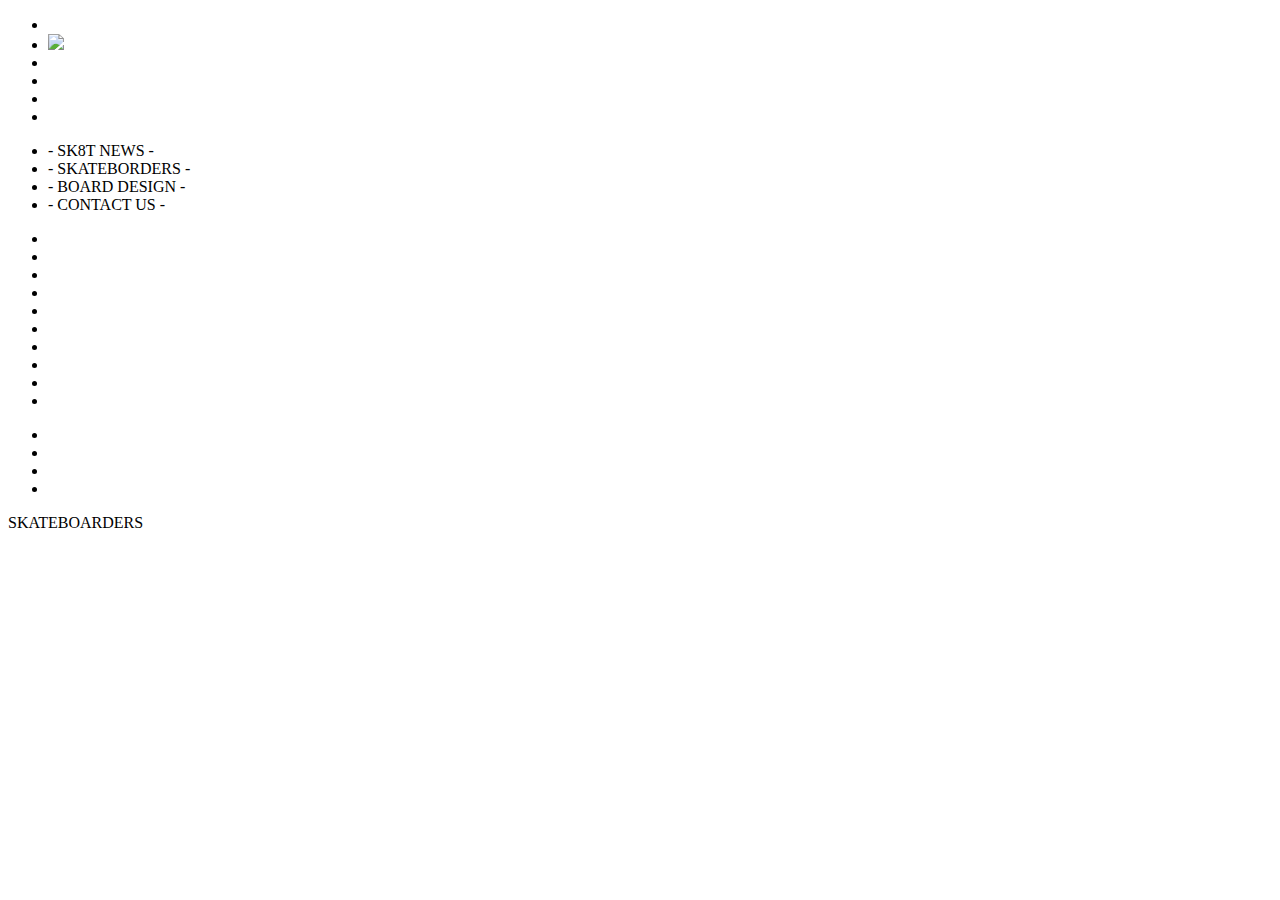
==== index.html @ 20a48d3b "moved files" ====
<!DOCTYPE html>
<html lang="en">
<head>
	<meta charset="UTF-8">
	<title>HTML-Sk8r Site</title>
	<link rel=stylesheet href=style.css />
</head>
<body>

	<div class="headers"> 
		<ul>
			<li class="subscibeform"> </li>
			<li> <img src="https://cdn1.iconfinder.com/data/icons/logotypes/32/square-facebook-128.png" /> </li>
			<li> </li>
			<li></li>
			<li> </li>
			<li></li>
		<ul>
	</div>
	<div class="navbar">
		<ul>
			<li> - SK8T NEWS - </li>
			<li> - SKATEBORDERS - </li>
			<li> - BOARD DESIGN - </li>
			<li> - CONTACT US - </li>
		</ul>
	</div class="topphoto"> 
		<div class="cameraimg"> 
		</div>
		<div class="powelllogoimg">
		</div>
	</div>
	<div class="dots"> 
	</div>
	<div class="readmoreboxes"> 
		<p class="p1"> </p>
		<p class="p2"> </p>
		<p class="p3"> </p> 
	</div>
	<div class="photoboxes">

		
	</div>
	<div class="boardimgs"> 
		<ul>
			<li></li>
			<li></li>
			<li></li>
			<li></li>
			<li></li>
			<li></li>
			<li></li>
			<li></li>
			<li></li>
			<li></li>
		</ul>
	</div>
	<div class="Bottombox">
		<div class="contacttext">
			<ul class="contacticons">
				<li></li>
				<li></li>
				<li></li>
				<li></li>
			</ul>
		</div>	
		<div class="contactform">
		</div>	
	</div>
	<div class="leftarrow"> SKATEBOARDERS
	</div>
	






	
</body>
</html>
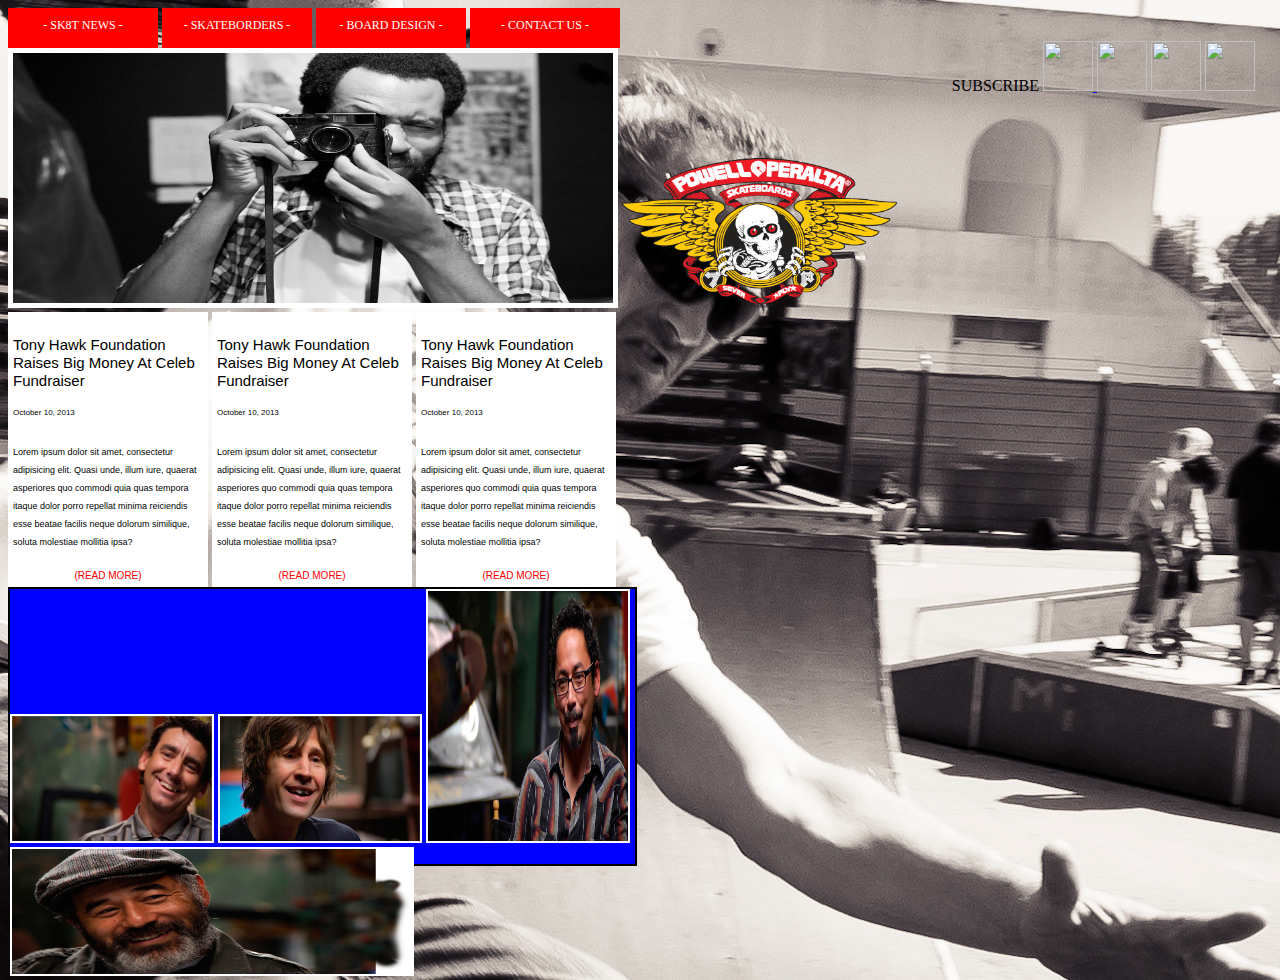
==== commit c1a082cc: "Finishing up" ====
--- a/index.html
+++ b/index.html
@@ -6,41 +6,51 @@
 	<link rel=stylesheet href=style.css />
 </head>
 <body>
-
-	<div class="headers"> 
-		<ul>
-			<li class="subscibeform"> </li>
-			<li> <img src="https://cdn1.iconfinder.com/data/icons/logotypes/32/square-facebook-128.png" /> </li>
-			<li> </li>
-			<li></li>
-			<li> </li>
-			<li></li>
+	<div>
+	<div class="topheaders"> 
+		<ul class="headers">
+			<li> <span> SUBSCRIBE </span> </li>
+			<li> <a href="https://www.facebook.com/"> <img src="https://cdn1.iconfinder.com/data/icons/logotypes/32/square-facebook-128.png" /> </a> </li>
+			<li> <img src="http://www.dailyblogtips.com/wp-content/uploads/bigrss.gif" /></li>
+			<li> <img src="http://icons.iconarchive.com/icons/limav/flat-gradient-social/512/Twitter-icon.png" /> </li>
+			<li> <a href="https://www.youtube.com/"> <img src="http://icons.iconarchive.com/icons/danleech/simple/512/youtube-icon.png" /> </a></li>
 		<ul>
 	</div>
 	<div class="navbar">
-		<ul>
-			<li> - SK8T NEWS - </li>
-			<li> - SKATEBORDERS - </li>
-			<li> - BOARD DESIGN - </li>
-			<li> - CONTACT US - </li>
-		</ul>
-	</div class="topphoto"> 
-		<div class="cameraimg"> 
+			<div class="box1"> - SK8T NEWS - </div>
+			<div class="box2"> - SKATEBORDERS - </div>
+			<div class="box3"> - BOARD DESIGN - </div>
+			<div class="box4"> - CONTACT US - </div>
 		</div>
-		<div class="powelllogoimg">
-		</div>
-	</div>
+	<img class="topimage" src="images/top-image.png" /> 
+	<img class="peralta" src="images/peralta-logo.png" /> 
 	<div class="dots"> 
 	</div>
-	<div class="readmoreboxes"> 
-		<p class="p1"> </p>
-		<p class="p2"> </p>
-		<p class="p3"> </p> 
+	<div class="readmore1"> 
+		<p class="blocktext"> <span class="h1"> Tony Hawk Foundation Raises Big Money At Celeb Fundraiser  </span> </p> <p class="smallspace"> <span class="h2"> October 10, 2013 </span> </p>
+		<p class="blocktext"> <span class="pfont"> Lorem ipsum dolor sit amet, consectetur adipisicing elit. Quasi unde, illum iure, quaerat asperiores quo commodi quia quas tempora itaque dolor porro repellat minima reiciendis esse beatae facilis neque dolorum similique, soluta molestiae mollitia ipsa? <br> </span> </p> <p class="center"> <span class="readmore" class="red"> (READ MORE) </span>
+		</p>
 	</div>
-	<div class="photoboxes">
-
-		
+	<div class="readmore1"> 
+		<p class="blocktext"> <span class="h1"> Tony Hawk Foundation Raises Big Money At Celeb Fundraiser  </span> </p> <p class="smallspace"> <span class="h2"> October 10, 2013 </span> </p>
+		<p class="blocktext"> <span class="pfont"> Lorem ipsum dolor sit amet, consectetur adipisicing elit. Quasi unde, illum iure, quaerat asperiores quo commodi quia quas tempora itaque dolor porro repellat minima reiciendis esse beatae facilis neque dolorum similique, soluta molestiae mollitia ipsa? <br> </span> </p> <p class="center"> <span class="readmore" class="red"> (READ MORE) </span>
+		</p>
 	</div>
+	<div class="readmore1"> 
+		<p class="blocktext"> <span class="h1"> Tony Hawk Foundation Raises Big Money At Celeb Fundraiser  </span> </p> <p class="smallspace"> <span class="h2"> October 10, 2013 </span> </p>
+		<p class="blocktext"> <span class="pfont"> Lorem ipsum dolor sit amet, consectetur adipisicing elit. Quasi unde, illum iure, quaerat asperiores quo commodi quia quas tempora itaque dolor porro repellat minima reiciendis esse beatae facilis neque dolorum similique, soluta molestiae mollitia ipsa? <br> </span> </p> <p class="center"> <span class="readmore" class="red"> (READ MORE) </span>
+		</p>
+	</div>
+	
+	<div class="facephotos">
+		<div class="firstthree"> 
+			<img id="lance" src="images/sk8er-4.png" />
+		 	<img id="rodney" src="images/sk8er-3.png" />
+		 	<img id="tommy" src="images/sk8er-2.png" />	
+		</div>
+		<img id="steve" src="images/sk8er-1.png" />
+	</div>	
+	
 	<div class="boardimgs"> 
 		<ul>
 			<li></li>
@@ -76,6 +86,6 @@
 
 
 
-	
+
 </body>
 </html>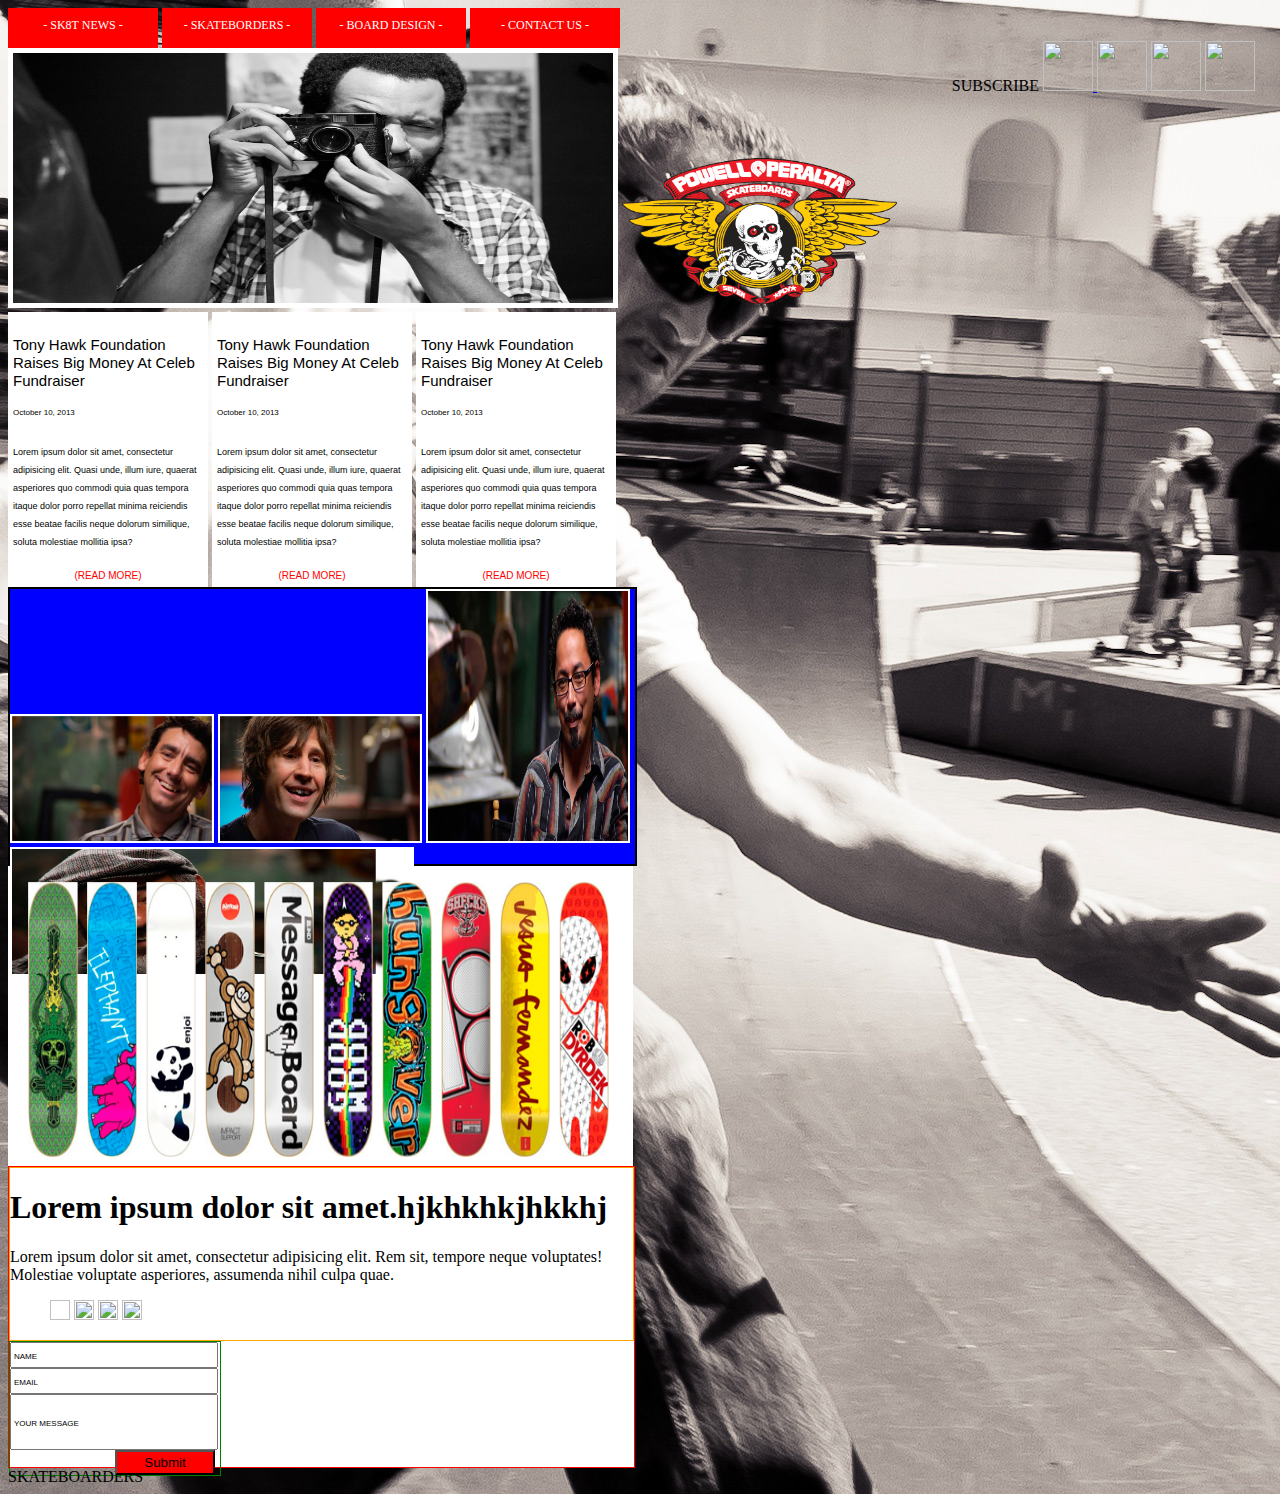
==== commit 639fa821: "added the form" ====
--- a/index.html
+++ b/index.html
@@ -10,18 +10,18 @@
 	<div class="topheaders"> 
 		<ul class="headers">
 			<li> <span> SUBSCRIBE </span> </li>
-			<li> <a href="https://www.facebook.com/"> <img src="https://cdn1.iconfinder.com/data/icons/logotypes/32/square-facebook-128.png" /> </a> </li>
+			<li> <a href="https://cdn1.iconfinder.com/data/icons/logotypes/32/square-facebook-128.png"/> <img src="https://cdn1.iconfinder.com/data/icons/logotypes/32/square-facebook-128.png" /> </a> </li>
 			<li> <img src="http://www.dailyblogtips.com/wp-content/uploads/bigrss.gif" /></li>
 			<li> <img src="http://icons.iconarchive.com/icons/limav/flat-gradient-social/512/Twitter-icon.png" /> </li>
 			<li> <a href="https://www.youtube.com/"> <img src="http://icons.iconarchive.com/icons/danleech/simple/512/youtube-icon.png" /> </a></li>
 		<ul>
 	</div>
 	<div class="navbar">
-			<div class="box1"> - SK8T NEWS - </div>
-			<div class="box2"> - SKATEBORDERS - </div>
-			<div class="box3"> - BOARD DESIGN - </div>
-			<div class="box4"> - CONTACT US - </div>
-		</div>
+		<div class="box1"> - SK8T NEWS - </div>
+		<div class="box2"> - SKATEBORDERS - </div>
+		<div class="box3"> - BOARD DESIGN - </div>
+		<div class="box4"> - CONTACT US - </div>
+	</div>
 	<img class="topimage" src="images/top-image.png" /> 
 	<img class="peralta" src="images/peralta-logo.png" /> 
 	<div class="dots"> 
@@ -51,34 +51,60 @@
 		<img id="steve" src="images/sk8er-1.png" />
 	</div>	
 	
-	<div class="boardimgs"> 
-		<ul>
-			<li></li>
-			<li></li>
-			<li></li>
-			<li></li>
-			<li></li>
-			<li></li>
-			<li></li>
-			<li></li>
-			<li></li>
-			<li></li>
+	<div class="boardblock"> 
+	<div class="innerboardblock">
+		<ul class="boardlistimgs">
+			<li> <img src="images/sk8-1.png" /> </li>
+			<li> <img src="images/sk8-2.png" /> </li>
+			<li> <img src="images/sk8-3.png" /> </li>
+			<li> <img src="images/sk8-4.png" /> </li>
+			<li> <img src="images/sk8-5.png" /> </li>
+			<li> <img src="images/sk8-6.png" /> </li>
+			<li> <img src="images/sk8-7.png" /> </li>
+			<li> <img src="images/sk8-8.png" /> </li>
+			<li> <img src="images/sk8-9.png" /> </li>
+			<li> <img src="images/sk8-10.png" /> </li>
 		</ul>
 	</div>
-	<div class="Bottombox">
-		<div class="contacttext">
-			<ul class="contacticons">
-				<li></li>
-				<li></li>
-				<li></li>
-				<li></li>
+	</div>
+
+	<div class="bottombox">
+		<div class="leftbottom">
+				<h1> Lorem ipsum dolor sit amet.hjkhkhkjhkkhj</h1> 
+				<p> Lorem ipsum dolor sit amet, consectetur adipisicing elit. Rem sit, tempore neque voluptates! Molestiae voluptate asperiores, assumenda nihil culpa quae.
+				</p>
+			<ul class="bottomicons">
+				<li> <img scr="http://www.iconsdb.com/icons/preview/gray/facebook-3-xl.png" /> </li>
+				<li> <img src="https://perishablepress.com/wp/wp-content/images/2006/feed-collection/feed-icon_grey-96px.png" /></li> 
+				<li> <img src="http://www.musiciansoncall.org/images/content/pagebuilder/icons_social_gr_twitter.png" /> </li>
+				<li> <img src="http://crecloudsolutions.com/system/icons/000/000/008/original/youtube-3-512.png?1405802993" /> </li>
 			</ul>
-		</div>	
+	
+		</div>
 		<div class="contactform">
+			<form>
+			<label for="name"> </label>
+					<input id="name" type="text" placeholder="NAME"/>
+					<label for="email"> </label>
+					<br>
+					
+					<input id="email" type="text" placeholder="EMAIL" />
+					<label for="message"></label>
+					<br>
+
+					<input id="message" type="text" placeholder="YOUR MESSAGE" />
+					<label for="message"> </label>
+					
+						<div class ="submit">
+							<input type="submit" value="Submit" id="submit">
+						</div>	
+			</form>
 		</div>	
 	</div>
+
 	<div class="leftarrow"> SKATEBOARDERS
 	</div>
+	
 	
 
 
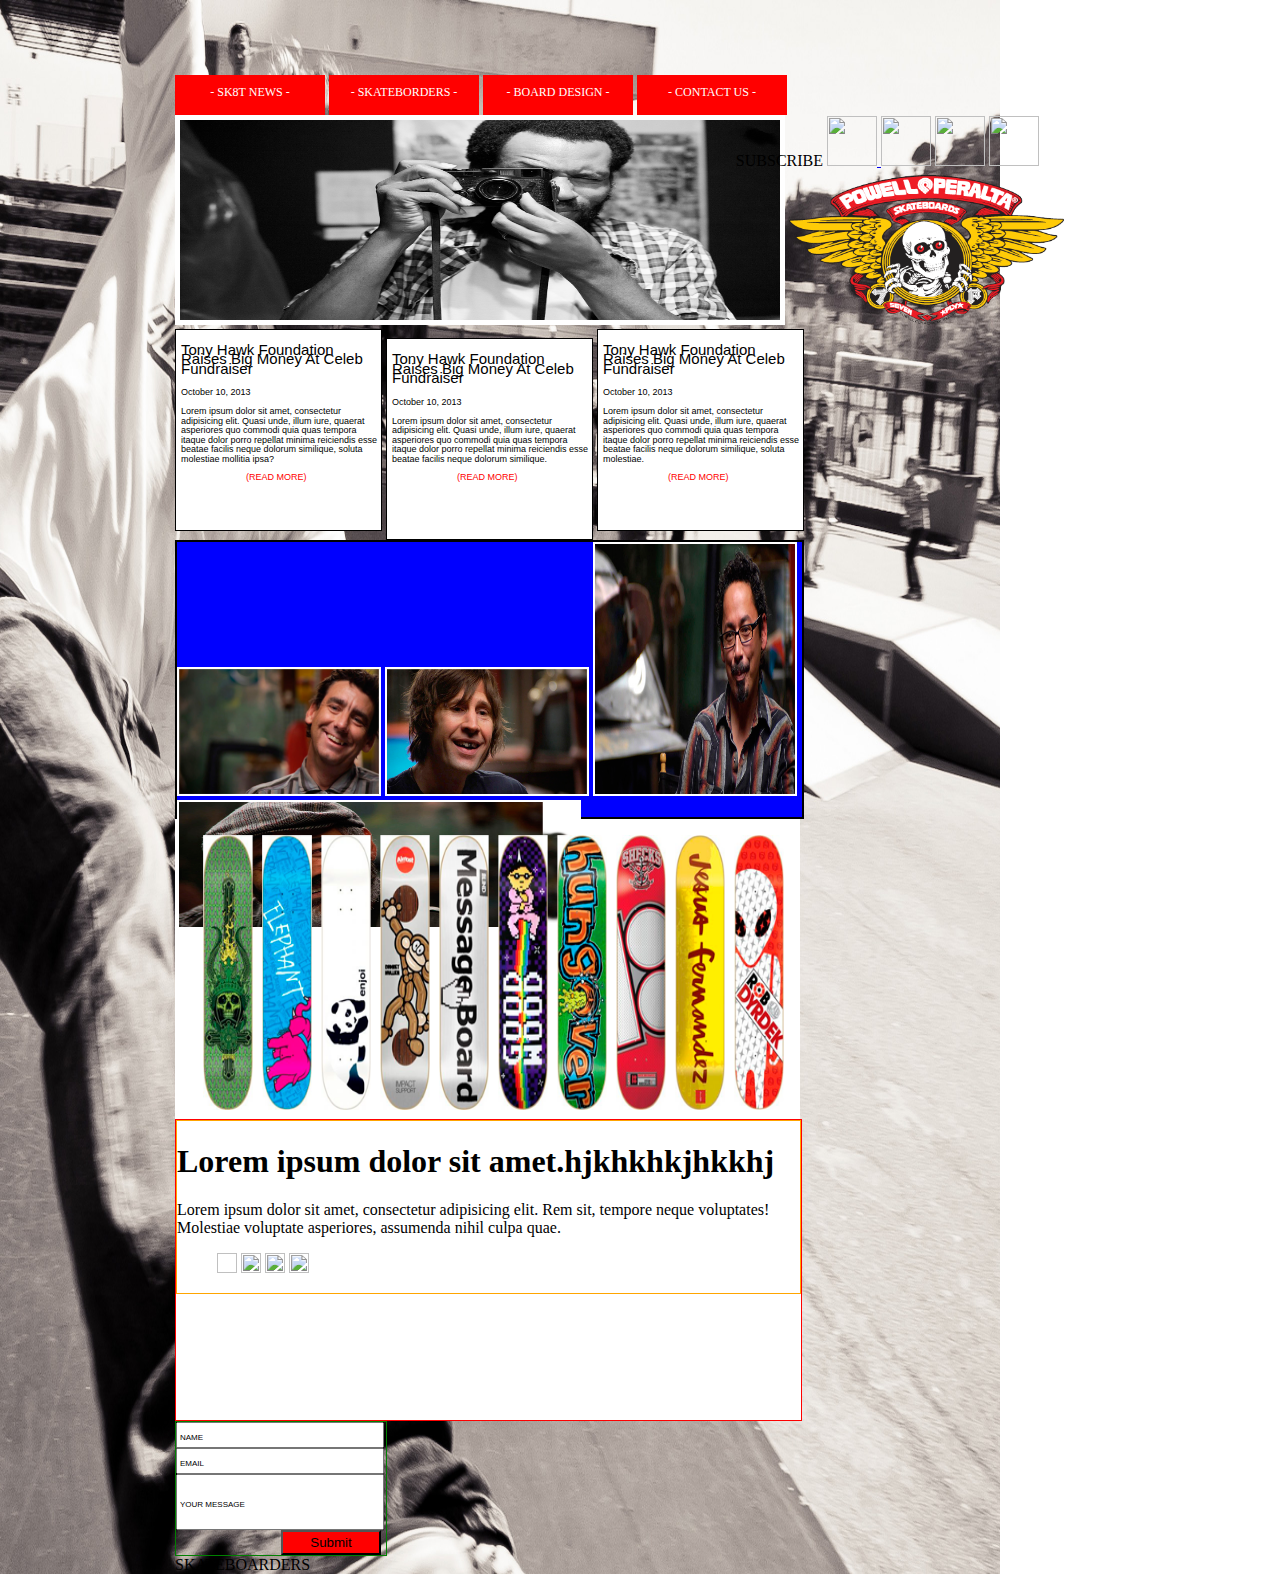
==== commit d6bde7e7: "continued on layout" ====
--- a/index.html
+++ b/index.html
@@ -6,88 +6,87 @@
 	<link rel=stylesheet href=style.css />
 </head>
 <body>
-	<div>
-	<div class="topheaders"> 
-		<ul class="headers">
-			<li> <span> SUBSCRIBE </span> </li>
-			<li> <a href="https://cdn1.iconfinder.com/data/icons/logotypes/32/square-facebook-128.png"/> <img src="https://cdn1.iconfinder.com/data/icons/logotypes/32/square-facebook-128.png" /> </a> </li>
-			<li> <img src="http://www.dailyblogtips.com/wp-content/uploads/bigrss.gif" /></li>
-			<li> <img src="http://icons.iconarchive.com/icons/limav/flat-gradient-social/512/Twitter-icon.png" /> </li>
-			<li> <a href="https://www.youtube.com/"> <img src="http://icons.iconarchive.com/icons/danleech/simple/512/youtube-icon.png" /> </a></li>
-		<ul>
-	</div>
-	<div class="navbar">
-		<div class="box1"> - SK8T NEWS - </div>
-		<div class="box2"> - SKATEBORDERS - </div>
-		<div class="box3"> - BOARD DESIGN - </div>
-		<div class="box4"> - CONTACT US - </div>
-	</div>
-	<img class="topimage" src="images/top-image.png" /> 
-	<img class="peralta" src="images/peralta-logo.png" /> 
-	<div class="dots"> 
-	</div>
-	<div class="readmore1"> 
-		<p class="blocktext"> <span class="h1"> Tony Hawk Foundation Raises Big Money At Celeb Fundraiser  </span> </p> <p class="smallspace"> <span class="h2"> October 10, 2013 </span> </p>
-		<p class="blocktext"> <span class="pfont"> Lorem ipsum dolor sit amet, consectetur adipisicing elit. Quasi unde, illum iure, quaerat asperiores quo commodi quia quas tempora itaque dolor porro repellat minima reiciendis esse beatae facilis neque dolorum similique, soluta molestiae mollitia ipsa? <br> </span> </p> <p class="center"> <span class="readmore" class="red"> (READ MORE) </span>
-		</p>
-	</div>
-	<div class="readmore1"> 
-		<p class="blocktext"> <span class="h1"> Tony Hawk Foundation Raises Big Money At Celeb Fundraiser  </span> </p> <p class="smallspace"> <span class="h2"> October 10, 2013 </span> </p>
-		<p class="blocktext"> <span class="pfont"> Lorem ipsum dolor sit amet, consectetur adipisicing elit. Quasi unde, illum iure, quaerat asperiores quo commodi quia quas tempora itaque dolor porro repellat minima reiciendis esse beatae facilis neque dolorum similique, soluta molestiae mollitia ipsa? <br> </span> </p> <p class="center"> <span class="readmore" class="red"> (READ MORE) </span>
-		</p>
-	</div>
-	<div class="readmore1"> 
-		<p class="blocktext"> <span class="h1"> Tony Hawk Foundation Raises Big Money At Celeb Fundraiser  </span> </p> <p class="smallspace"> <span class="h2"> October 10, 2013 </span> </p>
-		<p class="blocktext"> <span class="pfont"> Lorem ipsum dolor sit amet, consectetur adipisicing elit. Quasi unde, illum iure, quaerat asperiores quo commodi quia quas tempora itaque dolor porro repellat minima reiciendis esse beatae facilis neque dolorum similique, soluta molestiae mollitia ipsa? <br> </span> </p> <p class="center"> <span class="readmore" class="red"> (READ MORE) </span>
-		</p>
-	</div>
+	<div class="all">
+			<div class="topheaders"> 
+				<ul class="headers">
+					<li> <span> SUBSCRIBE </span> </li>
+					<li> <a href="https://cdn1.iconfinder.com/data/icons/logotypes/32/square-facebook-128.png" /> <img src="https://cdn1.iconfinder.com/data/icons/logotypes/32/square-facebook-128.png" /> </a> </li>
+					<li> <img src="http://www.dailyblogtips.com/wp-content/uploads/bigrss.gif" /></li>
+					<li> <img src="http://icons.iconarchive.com/icons/limav/flat-gradient-social/512/Twitter-icon.png" /> </li>
+					<li> <a href="https://www.youtube.com/"> <img src="http://icons.iconarchive.com/icons/danleech/simple/512/youtube-icon.png" /> </a></li>
+				<ul>
+			</div>
+		<div class="navbar">
+			<div class="box1"> - SK8T NEWS - </div>
+			<div class="box2"> - SKATEBORDERS - </div>
+			<div class="box3"> - BOARD DESIGN - </div>
+			<div class="box4"> - CONTACT US - </div>
+		</div>
+			<img class="topimage" src="images/top-image.png" /> 
+			<img class="peralta" src="images/peralta-logo.png" /> 
+			<div class="dots"> 
+		</div>
+		<div class="readmore1"> 
+			<p class="pheader"> Tony Hawk Foundation Raises Big Money At Celeb Fundraiser </p> 
+			<p> October 10, 2013 <br> <br> Lorem ipsum dolor sit amet, consectetur adipisicing elit. Quasi unde, illum iure, quaerat asperiores quo commodi quia quas tempora itaque dolor porro repellat minima reiciendis esse beatae facilis neque dolorum similique, soluta molestiae mollitia ipsa?  <br> <br> <span class="redreadmore"> (READ MORE) </span> 
+			</p>
+		</div>
+		<div class="readmore1"> 
+			<p class="pheader"> Tony Hawk Foundation Raises Big Money At Celeb Fundraiser </p> 
+			<p> October 10, 2013 <br> <br> Lorem ipsum dolor sit amet, consectetur adipisicing elit. Quasi unde, illum iure, quaerat asperiores quo commodi quia quas tempora itaque dolor porro repellat minima reiciendis esse beatae facilis neque dolorum similique. <br> <br> <span class="redreadmore"> (READ MORE) </span> 
+			</p>
+		</div>
+		<div class="readmore1"> 
+			<p class="pheader"> Tony Hawk Foundation Raises Big Money At Celeb Fundraiser </p> 
+			<p> October 10, 2013 <br> <br> Lorem ipsum dolor sit amet, consectetur adipisicing elit. Quasi unde, illum iure, quaerat asperiores quo commodi quia quas tempora itaque dolor porro repellat minima reiciendis esse beatae facilis neque dolorum similique, soluta molestiae. <br> <br> <span class="redreadmore"> (READ MORE) </span> 
+			</p>
+		</div>
+		<div class="facephotos">
+			<div class="firstthree"> 
+				<img id="lance" src="images/sk8er-4.png" />
+			 	<img id="rodney" src="images/sk8er-3.png" />
+			 	<img id="tommy" src="images/sk8er-2.png" su/>	
+			</div>
+				<img id="steve" src="images/sk8er-1.png" />
+		</div>	
 	
-	<div class="facephotos">
-		<div class="firstthree"> 
-			<img id="lance" src="images/sk8er-4.png" />
-		 	<img id="rodney" src="images/sk8er-3.png" />
-		 	<img id="tommy" src="images/sk8er-2.png" />	
+		<div class="boardblock"> 
+			<div class="innerboardblock">
+				<ul class="boardlistimgs">
+					<li> <img src="images/sk8-1.png" /> </li>
+					<li> <img src="images/sk8-2.png" /> </li>
+					<li> <img src="images/sk8-3.png" /> </li>
+					<li> <img src="images/sk8-4.png" /> </li>
+					<li> <img src="images/sk8-5.png" /> </li>
+					<li> <img src="images/sk8-6.png" /> </li>
+					<li> <img src="images/sk8-7.png" /> </li>
+					<li> <img src="images/sk8-8.png" /> </li>
+					<li> <img src="images/sk8-9.png" /> </li>
+					<li> <img src="images/sk8-10.png" /> </li>
+				</ul>
+			</div>
 		</div>
-		<img id="steve" src="images/sk8er-1.png" />
-	</div>	
-	
-	<div class="boardblock"> 
-	<div class="innerboardblock">
-		<ul class="boardlistimgs">
-			<li> <img src="images/sk8-1.png" /> </li>
-			<li> <img src="images/sk8-2.png" /> </li>
-			<li> <img src="images/sk8-3.png" /> </li>
-			<li> <img src="images/sk8-4.png" /> </li>
-			<li> <img src="images/sk8-5.png" /> </li>
-			<li> <img src="images/sk8-6.png" /> </li>
-			<li> <img src="images/sk8-7.png" /> </li>
-			<li> <img src="images/sk8-8.png" /> </li>
-			<li> <img src="images/sk8-9.png" /> </li>
-			<li> <img src="images/sk8-10.png" /> </li>
-		</ul>
-	</div>
-	</div>
 
-	<div class="bottombox">
-		<div class="leftbottom">
-				<h1> Lorem ipsum dolor sit amet.hjkhkhkjhkkhj</h1> 
-				<p> Lorem ipsum dolor sit amet, consectetur adipisicing elit. Rem sit, tempore neque voluptates! Molestiae voluptate asperiores, assumenda nihil culpa quae.
-				</p>
-			<ul class="bottomicons">
-				<li> <img scr="http://www.iconsdb.com/icons/preview/gray/facebook-3-xl.png" /> </li>
-				<li> <img src="https://perishablepress.com/wp/wp-content/images/2006/feed-collection/feed-icon_grey-96px.png" /></li> 
-				<li> <img src="http://www.musiciansoncall.org/images/content/pagebuilder/icons_social_gr_twitter.png" /> </li>
-				<li> <img src="http://crecloudsolutions.com/system/icons/000/000/008/original/youtube-3-512.png?1405802993" /> </li>
-			</ul>
-	
+		<div class="bottombox">
+			<div class="leftbottom">
+					<h1> Lorem ipsum dolor sit amet.hjkhkhkjhkkhj</h1> 
+					<p> Lorem ipsum dolor sit amet, consectetur adipisicing elit. Rem sit, tempore neque voluptates! Molestiae voluptate asperiores, assumenda nihil culpa quae.
+					</p>
+				<ul class="bottomicons">
+					<li> <img scr="http://www.iconsdb.com/icons/preview/gray/facebook-3-xl.png" /> </li>
+					<li> <img src="https://perishablepress.com/wp/wp-content/images/2006/feed-collection/feed-icon_grey-96px.png" /></li> 
+					<li> <img src="http://www.musiciansoncall.org/images/content/pagebuilder/icons_social_gr_twitter.png" /> </li>
+					<li> <img src="http://crecloudsolutions.com/system/icons/000/000/008/original/youtube-3-512.png?1405802993" /> </li>
+				</ul>
+			</div>
 		</div>
-		<div class="contactform">
-			<form>
-			<label for="name"> </label>
+			<div class="contactform">
+				<form>
+					<label for="name"> </label>
 					<input id="name" type="text" placeholder="NAME"/>
 					<label for="email"> </label>
 					<br>
-					
+				
 					<input id="email" type="text" placeholder="EMAIL" />
 					<label for="message"></label>
 					<br>
@@ -98,11 +97,11 @@
 						<div class ="submit">
 							<input type="submit" value="Submit" id="submit">
 						</div>	
-			</form>
-		</div>	
-	</div>
+				</form>
+			</div>	
+	
 
-	<div class="leftarrow"> SKATEBOARDERS
+		<div class="leftarrow"> SKATEBOARDERS
 	</div>
 	
 	
